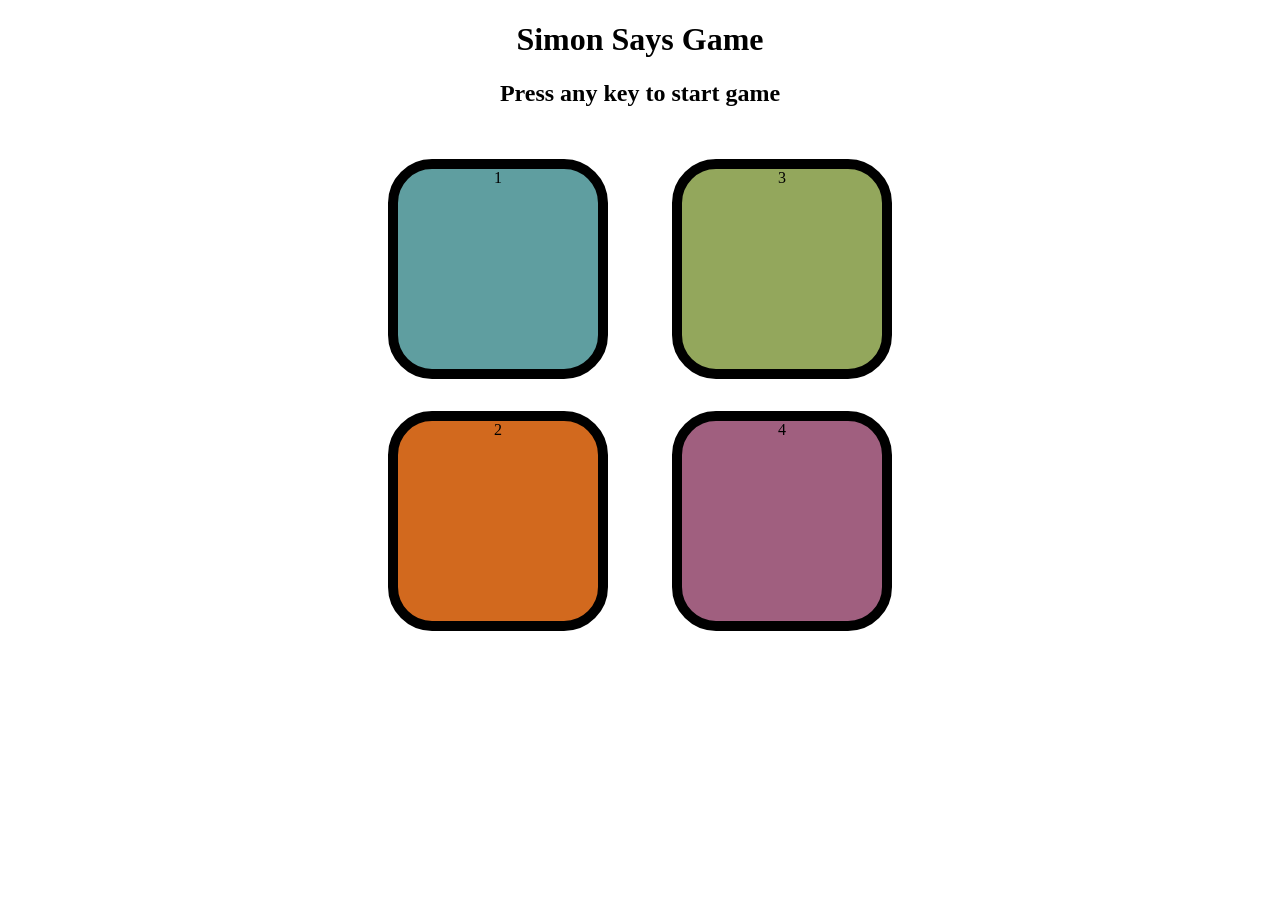
==== game.html @ b8296368 "Add files via upload" ====
<!DOCTYPE html>
<html lang="en">
<head>
    <meta charset="UTF-8">
    <meta name="viewport" content="width=device-width, initial-scale=1.0">
    <title>Project</title>
    <link rel = "stylesheet"  href = "style.css">
</head>
<body>
    <h1>Simon Says Game</h1>
    <h2>Press any key to start game</h2>
    <div class = "btn-container">
        <div>
            <div class = "btn C1" type = "button" id = "C1">1</div>
            <div class = "btn C2" type = "button" id = "C2">2</div>
        </div>
        <div>
            <div class = "btn C3" type = "button" id = "C3">3</div>
            <div class = "btn C4" type = "button" id = "C4">4</div>
        </div>
    </div>
</body>
<script src = "js.js"></script>
</html>
---- style.css ----
body{
    text-align: center;
}

.btn{
    height: 200px;
    width: 200px;
    border-radius: 20%;
    border: 10px black solid;
    margin: 2rem;
}
.btn-container{
    display: flex;
    justify-content: center;
}

.C1{
    background-color: cadetblue;
}
.C2{
    background-color: chocolate;
}
.C3{
    background-color: rgb(147, 167, 92);
}
.C4{
    background-color: rgb(160, 95, 127);
}

.flash{
    background-color: white;
}

.userFlash{
    background-color: green;
}




.body{
    background-color: rgb(169, 169, 169);
    display: flex;
    align-items: center;
    justify-content: center;
    height:100vh;
    margin: 0;
    text-align: center;
    width: 50%;
}
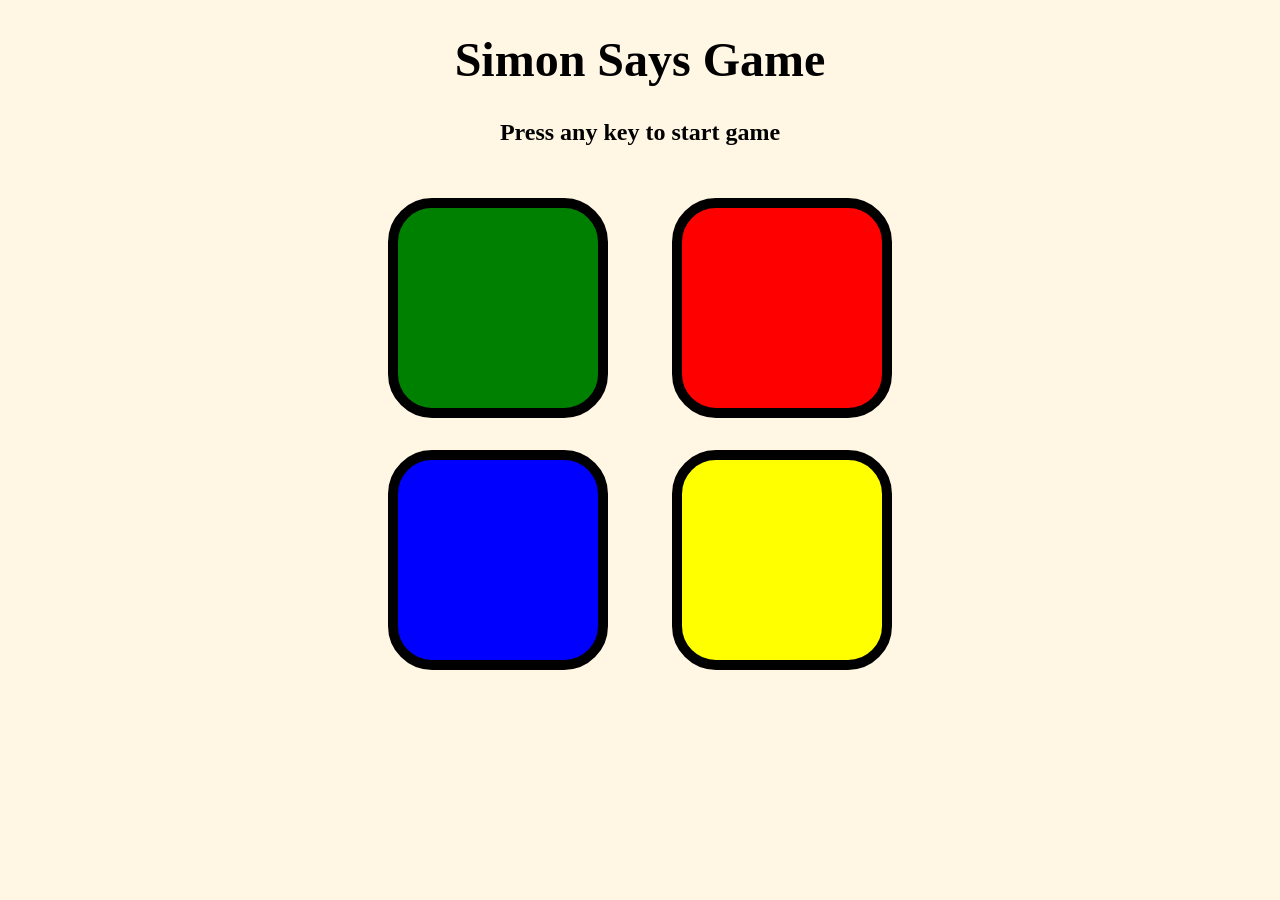
==== commit cd829632: "Add files via upload" ====
--- a/game.html
+++ b/game.html
@@ -7,18 +7,18 @@
     <link rel = "stylesheet"  href = "style.css">
 </head>
 <body>
-    <h1>Simon Says Game</h1>
+    <h1 class="heading">Simon Says Game</h1>
     <h2>Press any key to start game</h2>
     <div class = "btn-container">
         <div>
-            <div class = "btn C1" type = "button" id = "C1">1</div>
-            <div class = "btn C2" type = "button" id = "C2">2</div>
+            <div class = "btn C1" type = "button" id = "C1"></div>
+            <div class = "btn C2" type = "button" id = "C2"></div>
         </div>
         <div>
-            <div class = "btn C3" type = "button" id = "C3">3</div>
-            <div class = "btn C4" type = "button" id = "C4">4</div>
+            <div class = "btn C3" type = "button" id = "C3"></div>
+            <div class = "btn C4" type = "button" id = "C4"></div>
         </div>
     </div>
 </body>
 <script src = "js.js"></script>
-</html>+</html>
--- a/style.css
+++ b/style.css
@@ -1,5 +1,12 @@
 body{
     text-align: center;
+    background-color: #fff6e3;
+}
+
+.heading{
+    font-style: normal;
+    font-size: 3rem;
+    font-family: "Dancing Script", cursive;
 }
 
 .btn{
@@ -15,16 +22,16 @@
 }
 
 .C1{
-    background-color: cadetblue;
+    background-color: green;
 }
 .C2{
-    background-color: chocolate;
+    background-color: blue;
 }
 .C3{
-    background-color: rgb(147, 167, 92);
+    background-color: red;
 }
 .C4{
-    background-color: rgb(160, 95, 127);
+    background-color: yellow;
 }
 
 .flash{
@@ -37,9 +44,8 @@
 
 
 
-
 .body{
-    background-color: rgb(169, 169, 169);
+    background-color: rgb(237, 237, 237);
     display: flex;
     align-items: center;
     justify-content: center;
